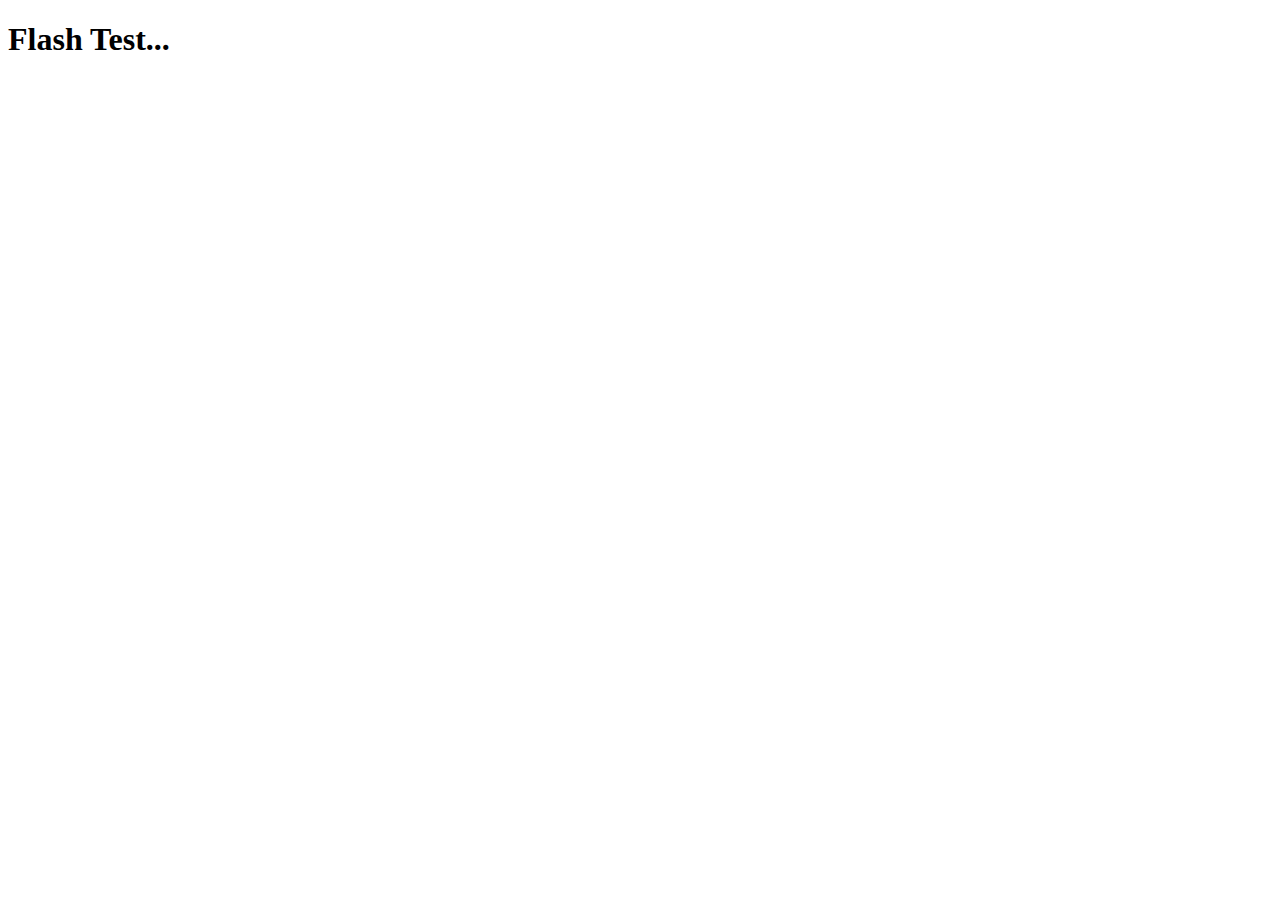
==== index.html @ 5b4beb1a "Create index.html" ====
<!DOCTYPE html>
<html>
    <head>
        <meta charset="utf-8">
        <title>Flash Test...</title>  
        <script src='./flash.js'></script>
    </head>
    <body>
    <h1>Flash Test...</h1>
    </body>
</html>
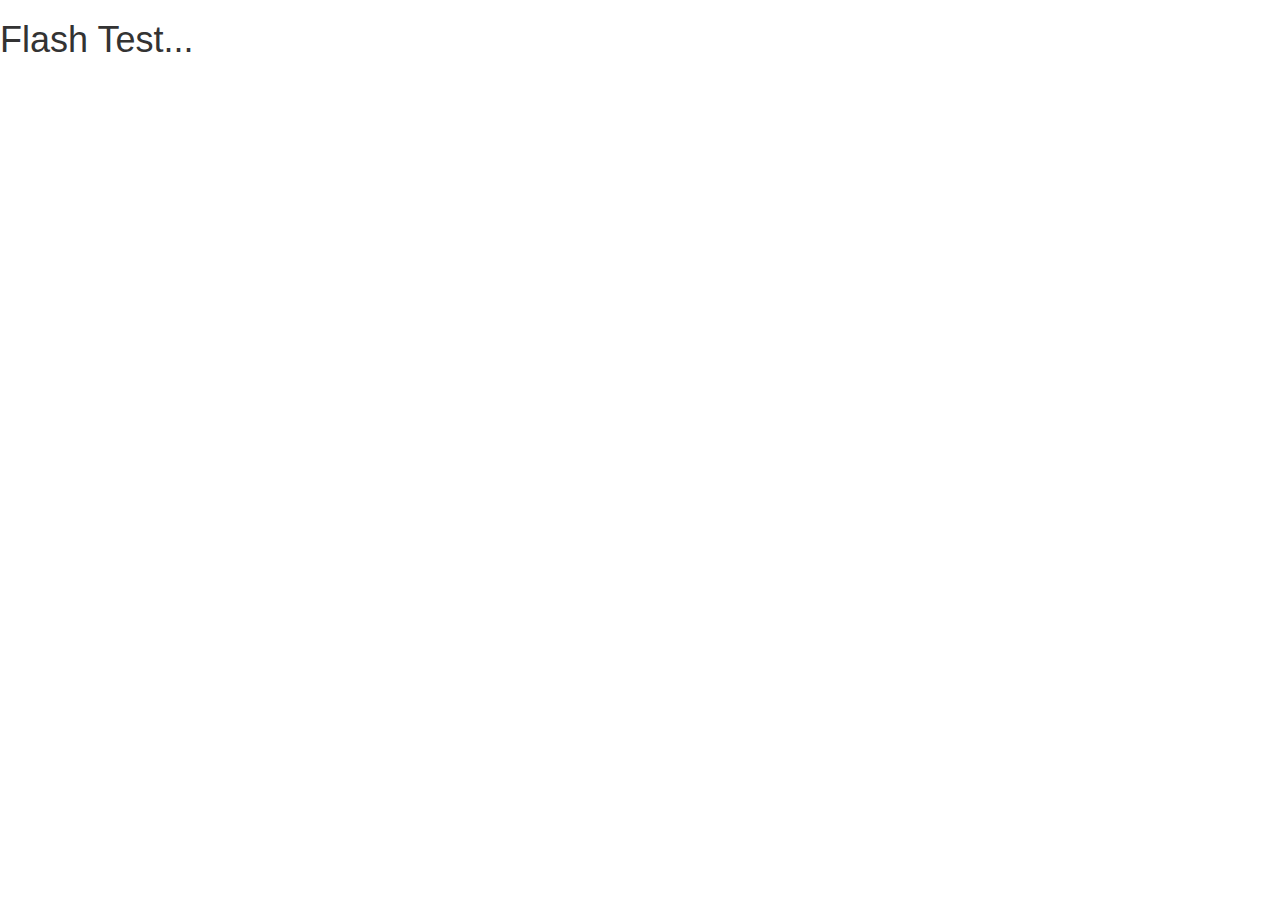
==== commit 8f23f652: "Update index.html" ====
--- a/index.html
+++ b/index.html
@@ -2,6 +2,7 @@
 <html>
     <head>
         <meta charset="utf-8">
+        <link rel="shortcut icon" href="//soft.flash.cn/lobby/assets/favicon.ico">
         <title>Flash Test...</title>  
         <script src='./flash.js'></script>
     </head>
